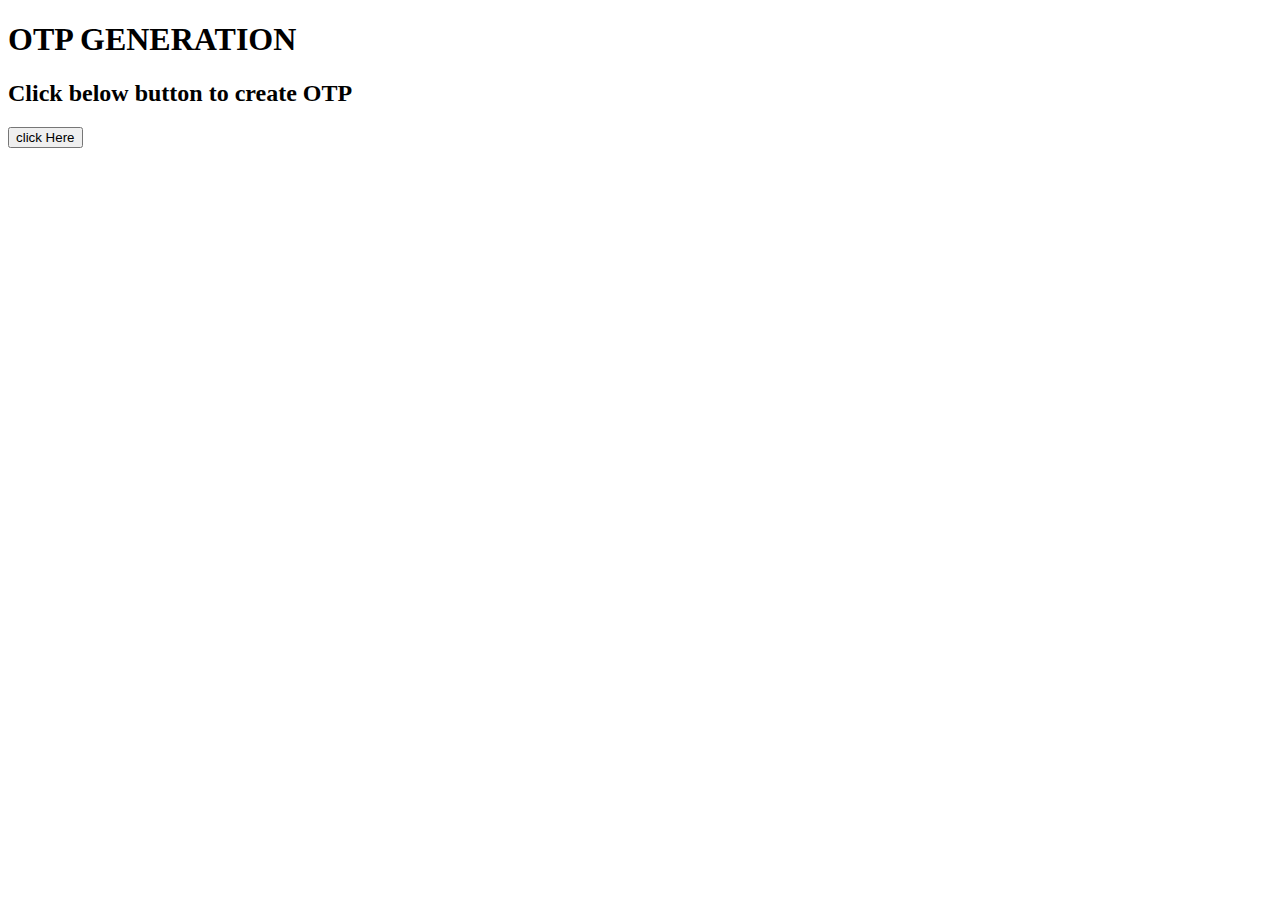
==== index.html @ 3476cc5f "Add files via upload" ====
<!DOCTYPE html>
<html lang="en">
<head>
    <meta charset="UTF-8">
    <meta http-equiv="X-UA-Compatible" content="IE=edge">
    <meta name="viewport" content="width=device-width, initial-scale=1.0">
    <title>OTP generation</title>
</head>

<body>
  <h1>OTP GENERATION</h1>
  <h2>Click below button to create OTP</h2>
  <button>click Here</button>  
  <script src ="otp.js"></script>
</body>
</html>
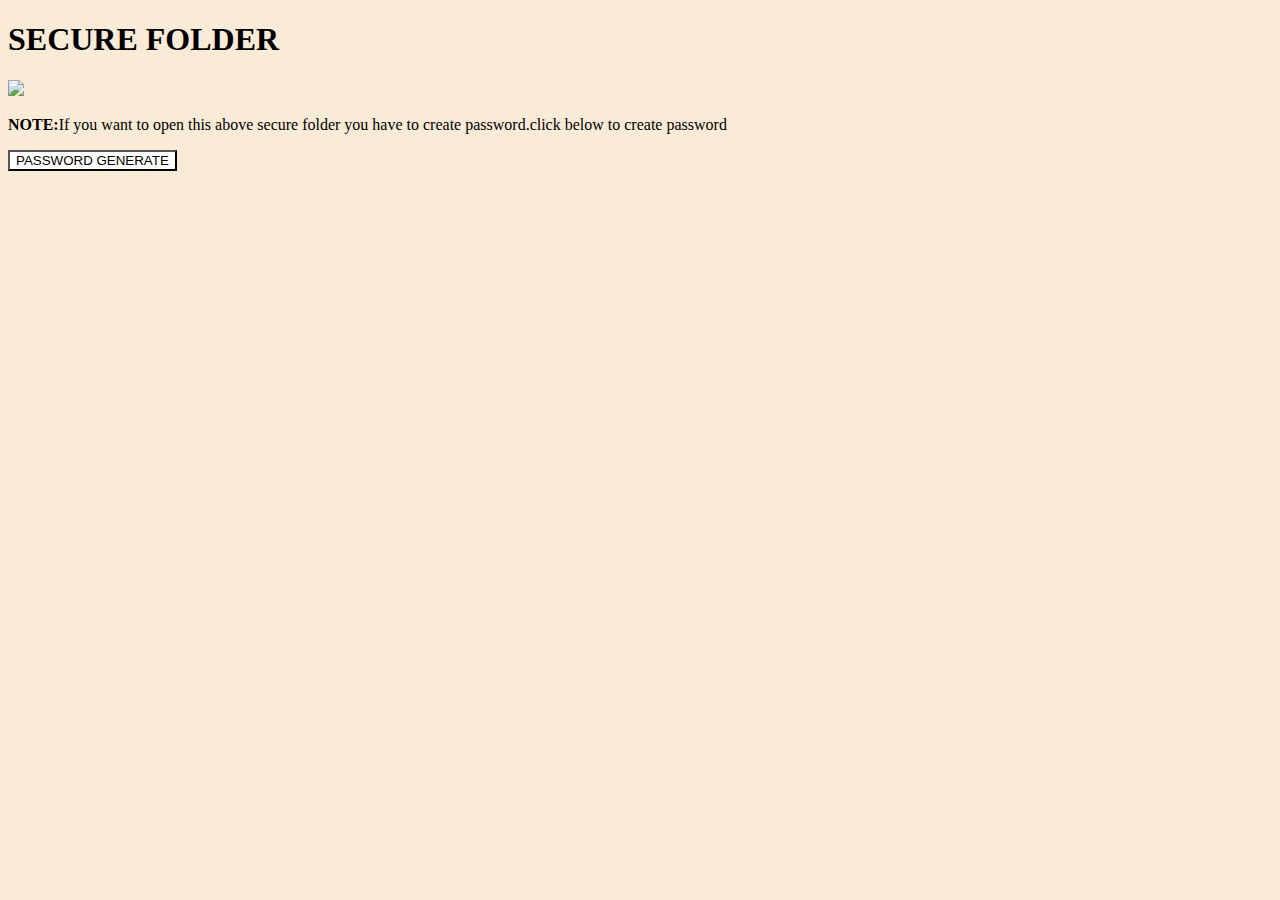
==== commit 7434a205: "Add files via upload" ====
--- a/index.html
+++ b/index.html
@@ -4,13 +4,25 @@
     <meta charset="UTF-8">
     <meta http-equiv="X-UA-Compatible" content="IE=edge">
     <meta name="viewport" content="width=device-width, initial-scale=1.0">
-    <title>OTP generation</title>
+    <title>password generation</title>
+    
+
 </head>
-
+<style>
+    body{
+        background-color:antiquewhite;
+    }
+    button{
+        
+        background-color:white;
+    }
+    
+</style>
 <body>
-  <h1>OTP GENERATION</h1>
-  <h2>Click below button to create OTP</h2>
-  <button>click Here</button>  
-  <script src ="otp.js"></script>
-</body>
+    <h1><b>SECURE FOLDER</b></h1>
+    <img src="C:\Users\User\Desktop\password generation\3767084.png"/>
+    <P><b>NOTE:</b>If you want to open this above secure folder you have to create password.click below to create password</P>
+    <button>PASSWORD GENERATE</button>
+    <script src="pss.js"></script>
+    </body>
 </html>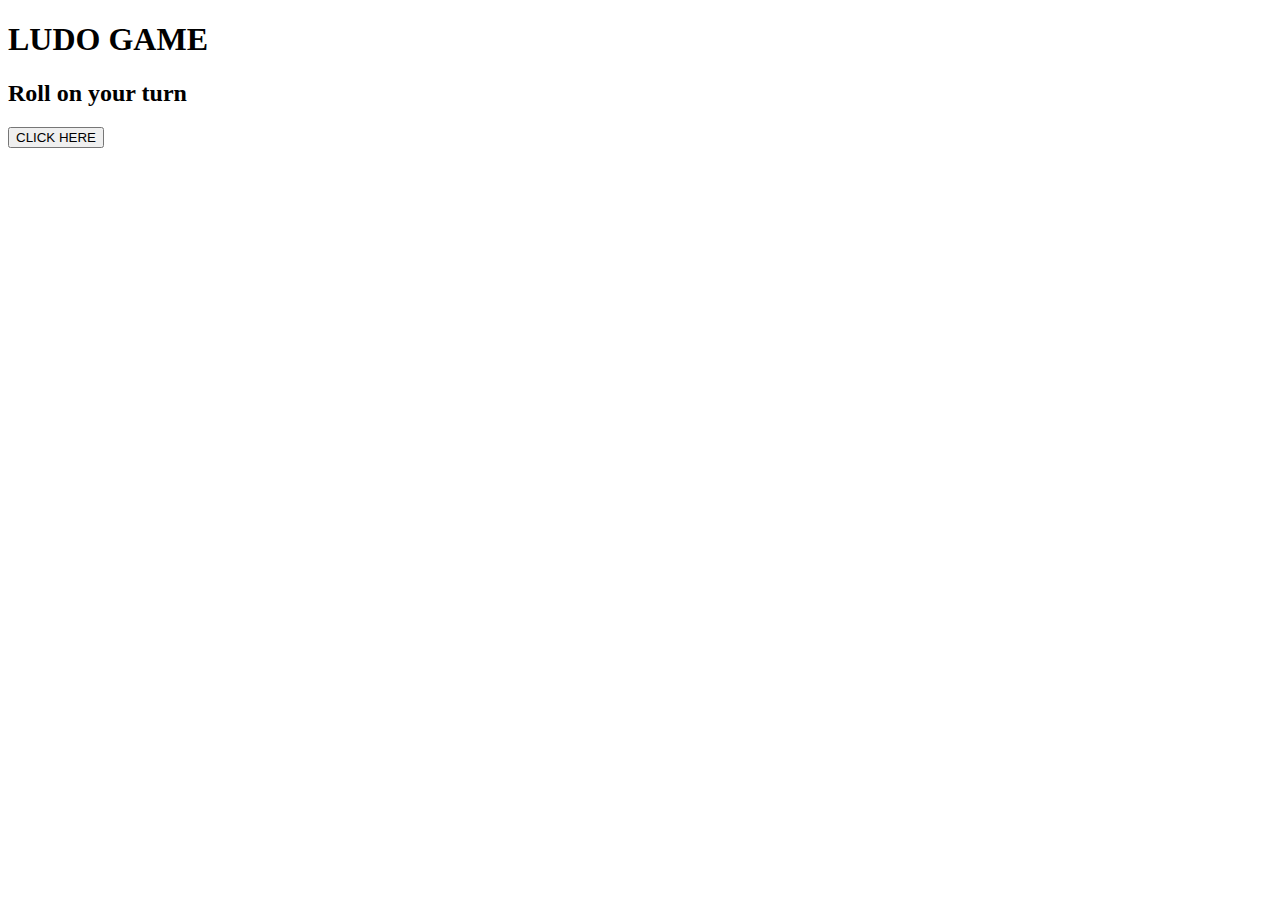
==== commit ef23b199: "Add files via upload" ====
--- a/index.html
+++ b/index.html
@@ -4,25 +4,13 @@
     <meta charset="UTF-8">
     <meta http-equiv="X-UA-Compatible" content="IE=edge">
     <meta name="viewport" content="width=device-width, initial-scale=1.0">
-    <title>password generation</title>
+    <title>Dise game</title>
+</head>
+<body>
+    <h1>LUDO GAME</h1>
+    <h2>Roll on your turn</h2>
+    <button onclick="diseRoller()">CLICK HERE</button>
+    <script src="dise.js"></script>
     
-
-</head>
-<style>
-    body{
-        background-color:antiquewhite;
-    }
-    button{
-        
-        background-color:white;
-    }
-    
-</style>
-<body>
-    <h1><b>SECURE FOLDER</b></h1>
-    <img src="C:\Users\User\Desktop\password generation\3767084.png"/>
-    <P><b>NOTE:</b>If you want to open this above secure folder you have to create password.click below to create password</P>
-    <button>PASSWORD GENERATE</button>
-    <script src="pss.js"></script>
-    </body>
+</body>
 </html>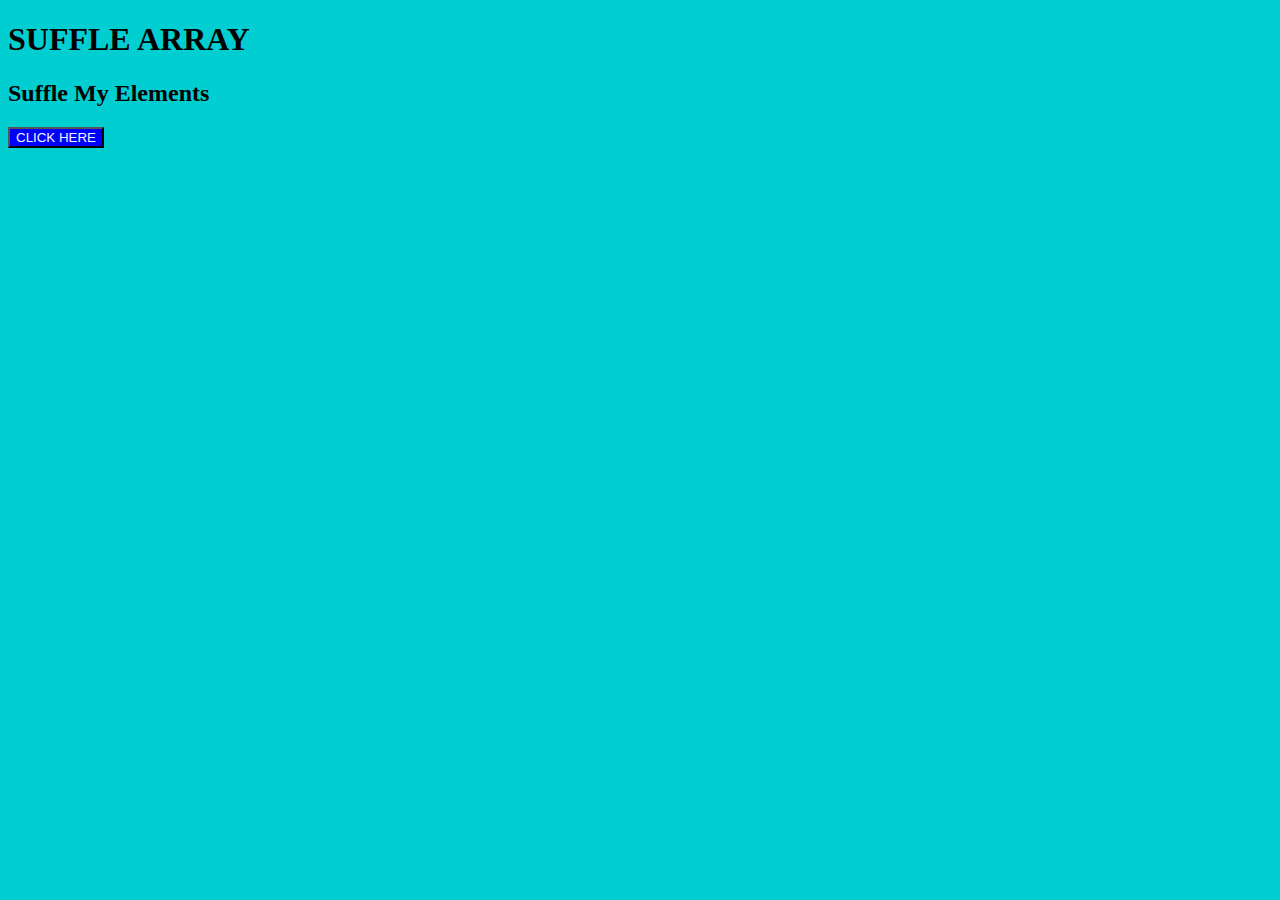
==== commit 8793b881: "Add files via upload" ====
--- a/index.html
+++ b/index.html
@@ -4,13 +4,24 @@
     <meta charset="UTF-8">
     <meta http-equiv="X-UA-Compatible" content="IE=edge">
     <meta name="viewport" content="width=device-width, initial-scale=1.0">
-    <title>Dise game</title>
+    <title>Suffle Array</title>
+    <style>
+        button{
+            background-color: blue;
+            text-transform: uppercase;
+            color:aliceblue;
+            height: auto;
+        }
+        body{
+            background-color:darkturquoise;
+
+        }
+    </style>
 </head>
 <body>
-    <h1>LUDO GAME</h1>
-    <h2>Roll on your turn</h2>
-    <button onclick="diseRoller()">CLICK HERE</button>
-    <script src="dise.js"></script>
-    
+    <h1>SUFFLE ARRAY</h1>
+    <h2>Suffle My Elements</h2>
+    <button>click here</button>
+    <script src="suf.js"></script>
 </body>
 </html>